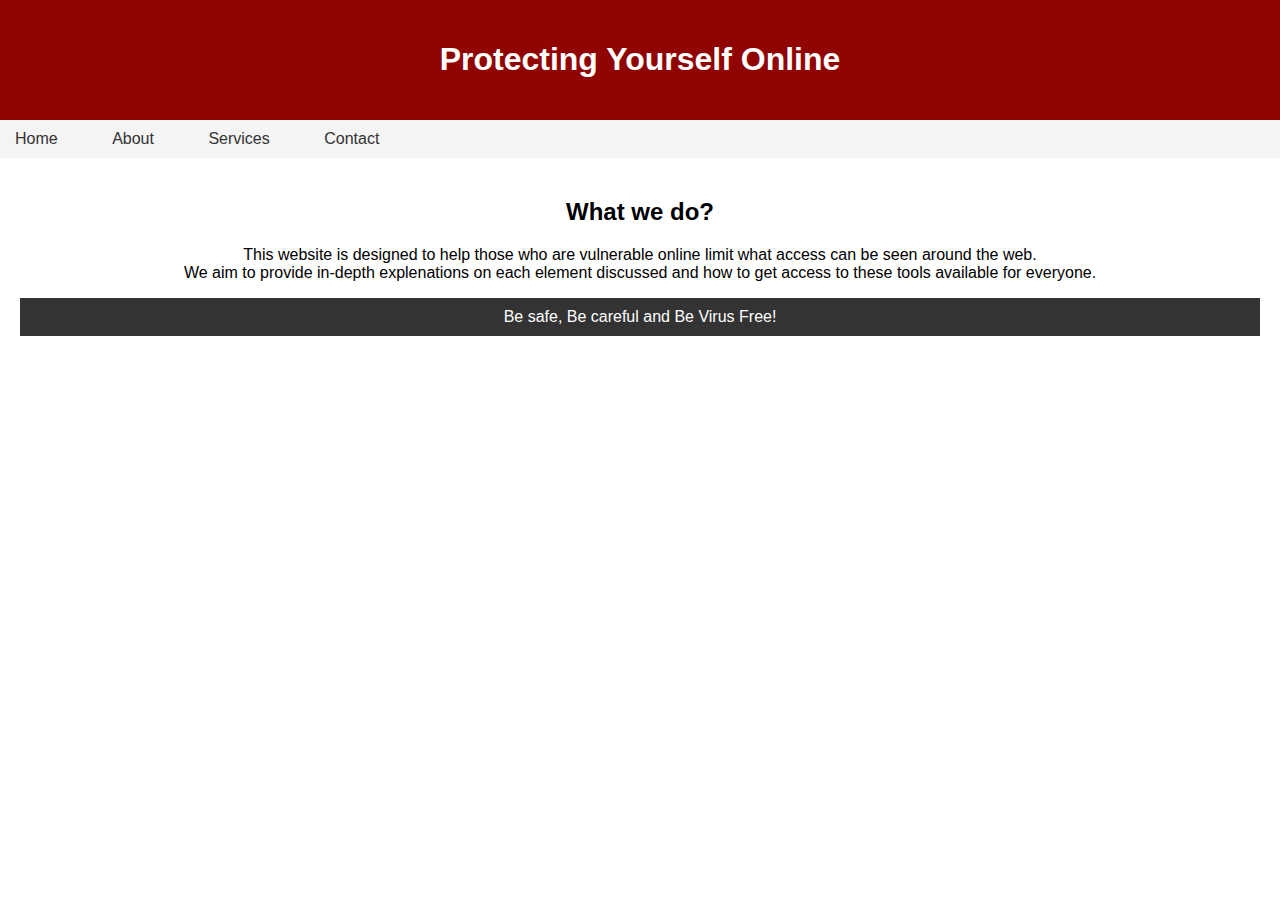
==== about.html @ 3f501f0e "Uploading website" ====
<!DOCTYPE html>
<html>
<link rel="stylesheet" href="style.css"> 

<head>
  <title>About Us | Protect Yourself</title>
 
</head>
<body>
  <header>
    <h1>Protecting Yourself Online</h1>
  </header>
  
  <nav>
    <ul>
      <li><a href="index.html">Home</a></li>
      <li><a href="About.html">About</a></li>
      <li><a href="services.html">Services</a></li>
      <li><a href="contact-us.html">Contact</a></li>
    </ul>
  </nav>

  <main>
    <h2>What we do?</h2>
    <p>This website is designed to help those who are vulnerable online limit what access can be seen around the web. <br> 
       We aim to provide in-depth explenations on each element discussed and how to get access to these tools available for everyone.</p>


  <footer>
     Be safe, Be careful and Be Virus Free!
  </footer>
</body>
</html>
---- style.css ----
/* Example of class */ 
/* CSS Styles */
body {
  font-family: Arial, sans-serif;
  margin: 0;
  padding: 0;
}

header {
  background-color: #910404;
  color: #fff;
  padding: 20px;
  text-align: center;
}

nav {
  background-color: #f4f4f4;
  padding: 10px;
}

nav ul {
  list-style-type: none;
  margin: 0;
  padding: 0;
}

nav ul li {
  display: inline-block;
  margin-right: 40px;
  text-align: ;
}

nav ul li a {
  text-decoration:none;
  color: #333;
  padding: 5px;  
  cursor: pointer;
  background-color: #f4f4f4;
}

nav ul li a :active {
  background-color: rgb(255, 29, 29); /* Change this to your desired active tab color */
}

main {
  padding: 20px;
  text-align: center
;
}

footer {
  background-color: #333;
  color: #fff;
  padding: 10px;
  text-align: center;
}
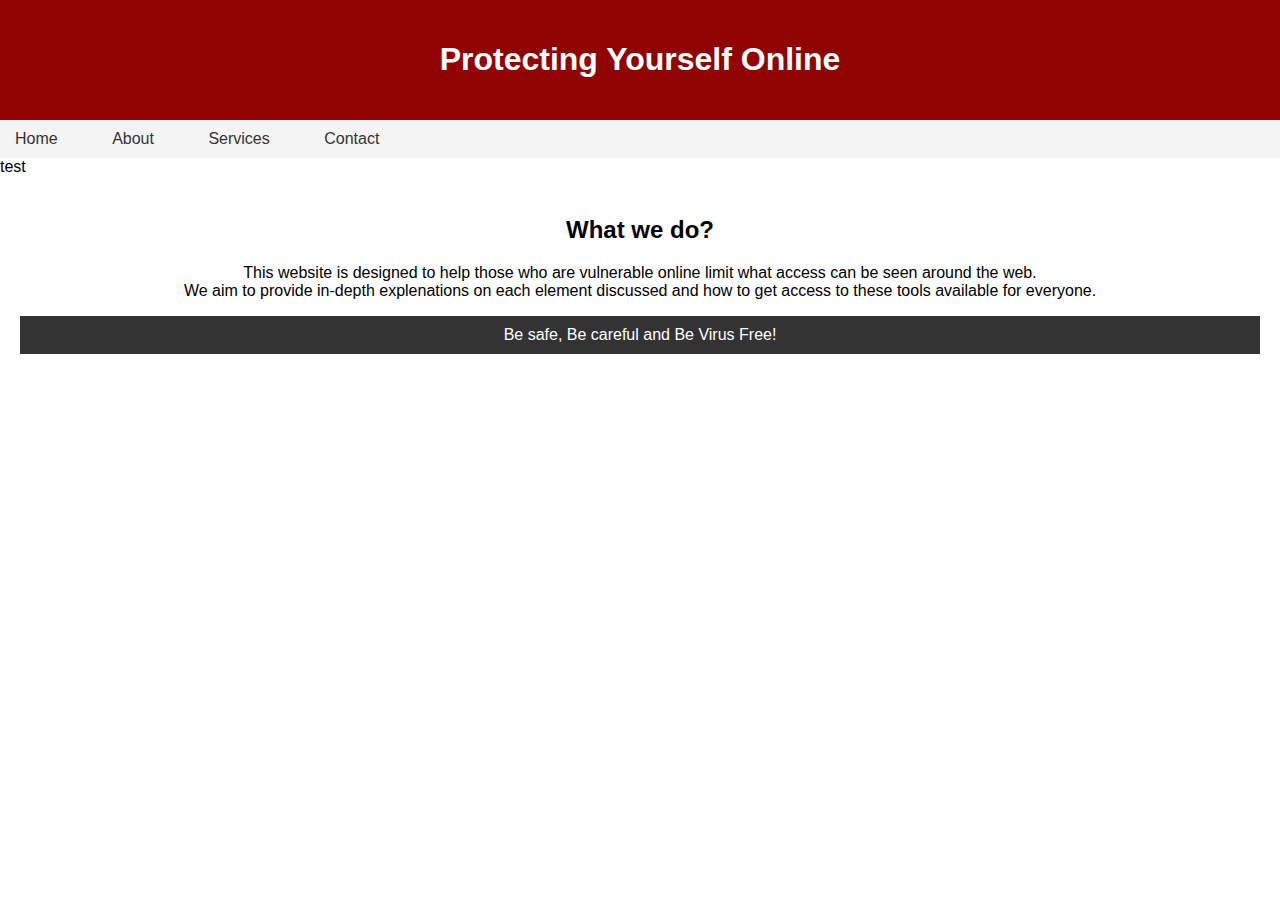
==== commit 2080595d: "test" ====
--- a/about.html
+++ b/about.html
@@ -19,7 +19,7 @@
       <li><a href="contact-us.html">Contact</a></li>
     </ul>
   </nav>
-
+test
   <main>
     <h2>What we do?</h2>
     <p>This website is designed to help those who are vulnerable online limit what access can be seen around the web. <br> 
--- a/style.css
+++ b/style.css
@@ -27,7 +27,6 @@
 nav ul li {
   display: inline-block;
   margin-right: 40px;
-  text-align: ;
 }
 
 nav ul li a {
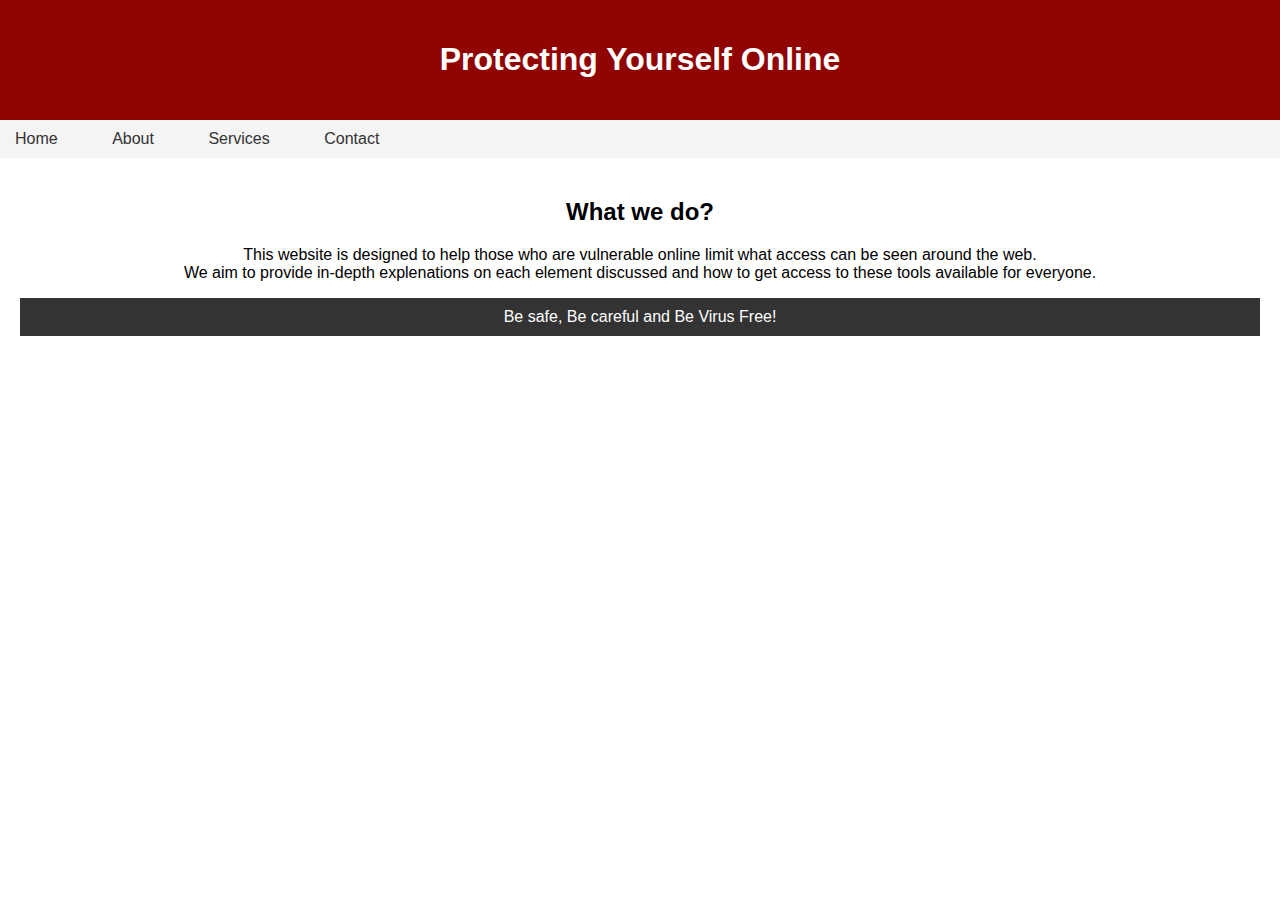
==== commit 1e12faf1: "revert" ====
--- a/about.html
+++ b/about.html
@@ -19,7 +19,7 @@
       <li><a href="contact-us.html">Contact</a></li>
     </ul>
   </nav>
-test
+
   <main>
     <h2>What we do?</h2>
     <p>This website is designed to help those who are vulnerable online limit what access can be seen around the web. <br> 
